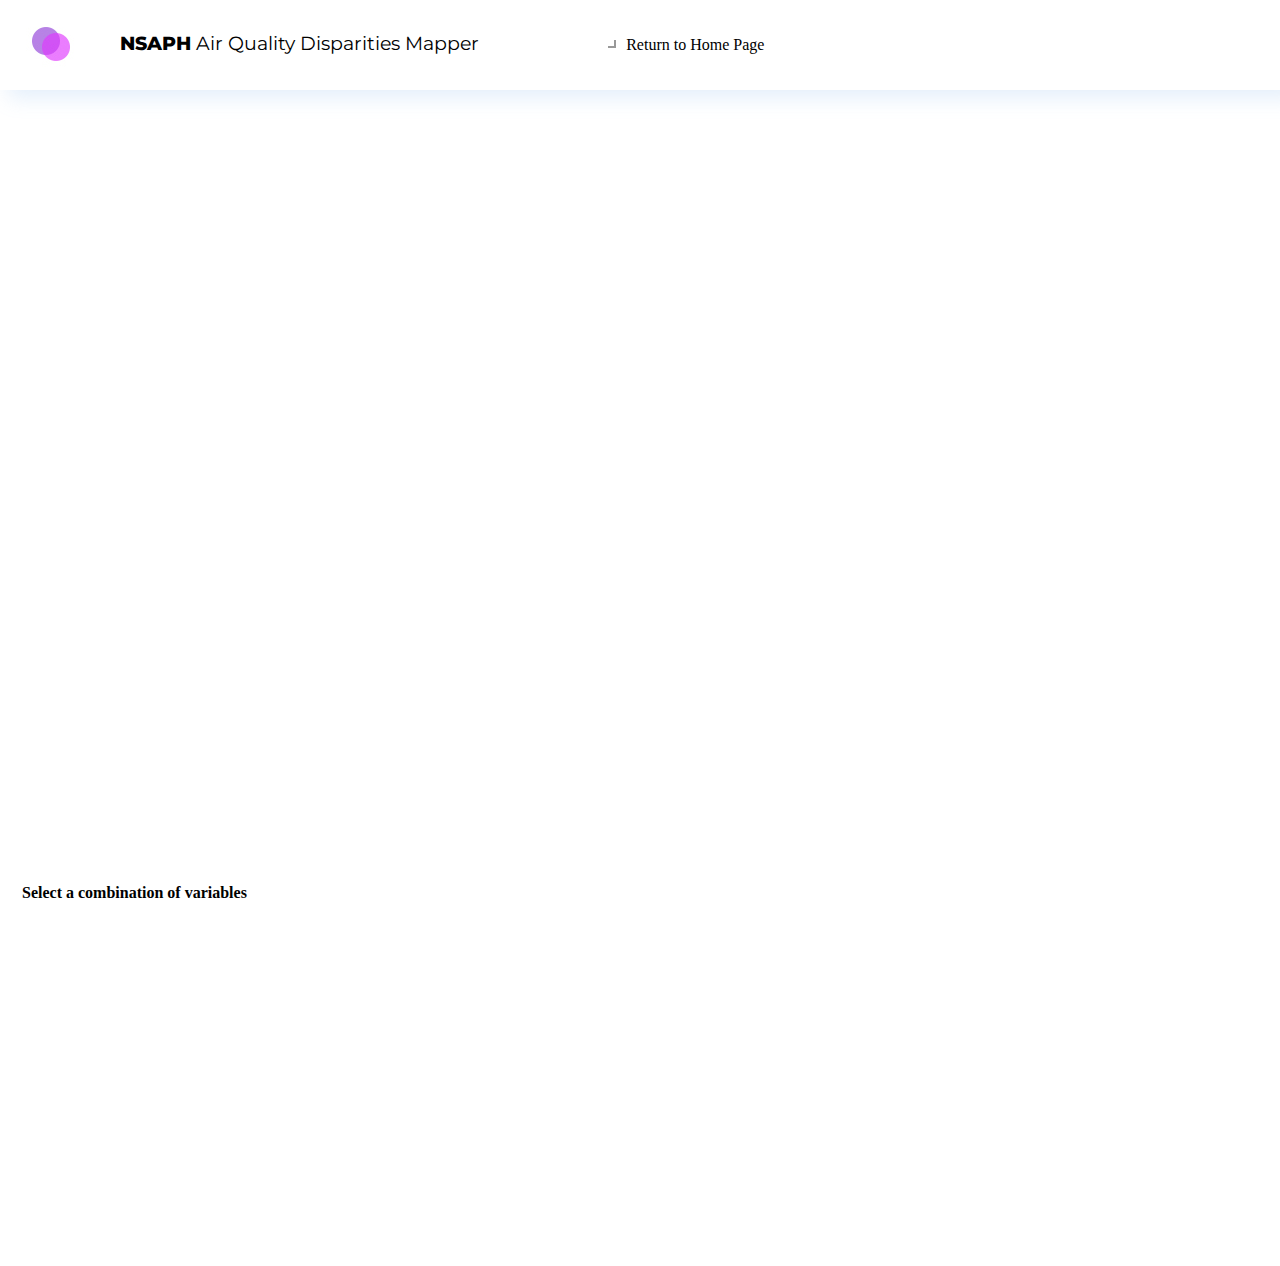
==== visualizations/bivariate_choropleth.html @ 6083b2c7 "Variable selection for bivariate choropleth" ====
<!doctype html>
<html>
<head>

  <meta charset="utf-8">
  <meta name="description" content="">
  <meta name="viewport" content="width=device-width, initial-scale=1">
  <title>Bivariate Choropleth | NSAPH Air Quality Disparities Mapper</title>

  <!-- Favicon -->
  <link rel="apple-touch-icon" sizes="180x180" href="/apple-touch-icon.png">
  <link rel="icon" type="image/png" sizes="32x32" href="/favicon-32x32.png">
  <link rel="icon" type="image/png" sizes="16x16" href="/favicon-16x16.png">
  <link rel="mask-icon" href="/safari-pinned-tab.svg" color="#5bbad5">
  <meta name="msapplication-TileColor" content="#da532c">
  <meta name="theme-color" content="#ffffff">

  <!-- Fonts From Google -->
  <link href='https://fonts.googleapis.com/css?family=Roboto:100,400,300,400italic,700' rel='stylesheet'
        type='text/css'>
  <link href='//fonts.googleapis.com/css?family=Montserrat:thin,extra-light,light,100,200,300,400,500,600,700,800'
        rel='stylesheet' type='text/css'>

  <!-- ArcGIS Javascript API Styles -->
  <link rel="stylesheet" href="https://js.arcgis.com/4.24/esri/themes/light/main.css" />

  <!-- Local Styles -->
  <link rel="stylesheet" href="../css/style.css">

  <!-- ArcGIS Javascript API Script -->
  <script src="https://js.arcgis.com/4.24/"></script>

</head>

<body>

<div id="top-nav">
  <a href="../index.html"><div class="nav-element" id="logo-holder">
    <img src="../img/logo.jpg">
  </div></a>

  <div class="nav-element">
    <h1 class="title"><span>NSAPH</span> Air Quality Disparities Mapper</h1>
  </div>

  <ul id="subnav" class="nav-element">
    <li>
      <a href="../index.html"><p><i class="left-arrow"></i>Return to Home Page</p></a>
    </li>
  </ul>

</div>

<div id="viewDiv"></div>

<div id="variable-selector" class="esri-widget">
  <b class="menu-title">Select a combination of variables</b>
  <p>Demographic Variables</p>
  <div id="demographic-holder" class="variable-holder">

    <input type="radio" id="pct_black" name="demographic" value="pct_black" checked>
    <label for="pct_black">pct_black</label><br>

    <input type="radio" id="population" name="demographic" value="population">
    <label for="population">population</label><br>

    <input type="radio" id="pct_female" name="demographic" value="pct_female">
    <label for="pct_female">pct_female</label><br>

    <input type="radio" id="pct_age_under_5" name="demographic" value="pct_age_under_5">
    <label for="pct_age_under_5">pct_age_under_5</label><br>

    <input type="radio" id="pct_age_over_85" name="demographic" value="pct_age_over_85">
    <label for="pct_age_over_85">pct_age_over_85</label><br>

    <input type="radio" id="pct_white" name="demographic" value="pct_white">
    <label for="pct_white">pct_white</label><br>

    <input type="radio" id="pct_native" name="demographic" value="pct_native">
    <label for="pct_native">pct_native</label><br>

    <input type="radio" id="pct_asian" name="demographic" value="pct_asian">
    <label for="pct_asian">pct_asian</label><br>

    <input type="radio" id="pct_two_or_more_races" name="demographic" value="pct_two_or_more_races">
    <label for="pct_two_or_more_races">pct_two_or_more_races</label><br>

    <input type="radio" id="pct_hispanic" name="demographic" value="pct_hispanic">
    <label for="pct_hispanic">pct_hispanic</label><br>

    <input type="radio" id="n_households" name="demographic" value="n_households">
    <label for="n_households">n_households</label><br>

    <input type="radio" id="pct_households_single_father" name="demographic" value="pct_households_single_father">
    <label for="pct_households_single_father">pct_households_single_father</label><br>

    <input type="radio" id="pct_households_single_mother" name="demographic" value="pct_households_single_mother">
    <label for="pct_households_single_mother">pct_households_single_mother</label><br>

    <input type="radio" id="n_housing_units" name="demographic" value="n_housing_units">
    <label for="n_housing_units">n_housing_units</label><br>

    <input type="radio" id="n_occupied_housing_units" name="demographic" value="n_occupied_housing_units">
    <label for="n_occupied_housing_units">n_occupied_housing_units</label><br>

    <input type="radio" id="pct_renting" name="demographic" value="pct_renting">
    <label for="pct_renting">pct_renting</label><br>

    <!--         <input type="radio" id="ice_race_ethnicity" name="demographic" value="ice_race_ethnicity">-->
    <!--         <label for="ice_race_ethnicity">ice_race_ethnicity</label><br>-->

  </div>
  <p>Air Pollution Variables <em>(coming soon)</em></p>
  <div id="pollution-holder" class="variable-holder">

    <input type="radio" id="ec" name="pollution" value="ec" checked>
    <label for="ec">elemental carbon (EC)</label><br>

    <input type="radio" id="ammonium" name="pollution" value="ammonium" disabled>
    <label for="ammonium">ammonium (NH4+)</label><br>

    <input type="radio" id="nitrate" name="pollution" value="nitrate" disabled>
    <label for="nitrate">nitrate (NO3-)</label><br>

    <input type="radio" id="oc" name="pollution" value="oc" disabled>
    <label for="oc">organic carbon (OC)</label><br>

    <input type="radio" id="sulfate" name="pollution" value="sulfate" disabled>
    <label for="sulfate">sulfate (SO42-)</label><br>

  </div>
</div>

<!-- Local Scripts -->
<script src="../js/bivariate_choropleth.js"></script>

<!-- Reference code for this site's scripts was sourced from the ArcGIS for Javascript 4.24 documentation, available
 here: https://developers.arcgis.com/javascript/latest/
-->

</body>
</html>
---- css/style.css ----
html,
body {
    padding: 0;
    margin: 0;
    height: 100%;
    width: 100%;
    overflow-x: hidden;
}

#top-nav {
    padding-left: 2vw;
    /*box-shadow: 0 16px 20px -8px rgb(149 157 165 / 20%);*/
    box-shadow: 0 16px 20px -8px rgb(118 175 235 / 20%);
    width: 100%;
    height: 90px;
    /*border-bottom: 1px solid #e8e7ec;*/
}

.title {
    font-family: Montserrat;
    font-weight: 400;
    font-size: 14pt;
    margin-left: 40px;
}

.title > span {
    font-weight: 800;
}


.nav-element {
    display: inline-block;
    margin: auto;
}

#viewDiv {
    height: 86%;
    width: 100%;
}

.esri-view .esri-view-surface--inset-outline:focus::after {
    outline: none !important;
}‍‍‍

#viewDiv, #menu {
    display: inline-block;
 }

#subnav {
    margin-left: 60px;
 }

#subnav > li {
     display: inline-block;
     list-style: none;
     height: 80px;
     line-height: 40px;
     padding: 0 2vw;
     text-align: center;
 }

#subnav > li > p:hover {
    transition: 0.05s all ease;
    color: #1e90ff;
}

#logo-holder {
    transform: translateY(19px);
}

.map-toggle-label {
    position: relative;
    display: inline-block;
    width: 60px;
    height: 34px;
}

.map-toggle-label input {
    opacity: 0;
    width: 0px;
    height: 0px;
}

.map-toggle-span {
    position: absolute;
    cursor: pointer;
    top: 0;
    left: 0;
    right: 0;
    bottom: 0;
    background-color: #dedede;
    -webkit-transition: .2s;
    transition: .2s all ease;
    border-radius: 3px;
}

.map-toggle-span:before {
    position: absolute;
    content: "";
    height: 26px;
    width: 26px;
    left: 4px;
    bottom: 4px;
    background-color: white;
    -webkit-transition: .4s;
    transition: .4s cubic-bezier(0,1,0.5,1);
    border-radius: 3px;
}

input:checked + .map-toggle-span {
    background-color: #4A92C4;
}

input:focus + .map-toggle-span {
    box-shadow: 0 0 4px #4A92C4;
}

input:checked + .map-toggle-span:before {
    -webkit-transform: translateX(26px);
    -ms-transform: translateX(26px);
    transform: translateX(26px);
}

.map-toggle-span {
    border-radius: 34px;
}

.map-toggle-span:before {
    border-radius: 50%;
}

@media only screen and (max-width: 1015px) {
    #top-nav {
        height: 140px;
    }
}

a, a:hover, a:focus, a:active {
      text-decoration: none;
      color: inherit;
}

a:hover {
    cursor: pointer;
}

.left-arrow {
    border: solid #999999;
    border-width: 0 2px 2px 0;
    display: inline-block;
    padding: 3px;
    transform: rotate(135deg);
    -webkit-transform: rotate(135deg);
    margin-right: 10px;
    transform: translateY(-2px);
}

#variable-selector {
    width: 320px;
    background: #fff;
    padding: 20px;
    padding-left:30px;
}

#demographic-holder {
    margin-bottom: 20px;
}

.variable-holder {
    height: 120px;
    overflow-y: scroll;
    scrollbar-width: auto;
    scrollbar-color: #c9c9c9 #ffffff;
}

.variable-holder > label {
    padding: 0.5em;
}

.variable-holder::-webkit-scrollbar {
    width: 16px;
    height: 20px;
}

.variable-holder::-webkit-scrollbar-track {
    background: #ffffff;
}

.variable-holder::-webkit-scrollbar-thumb {
    background-color: #c9c9c9;
    border-radius: 10px;
    border: 3px solid #ffffff;
}

.menu-title {
    margin-left:-8px;
}
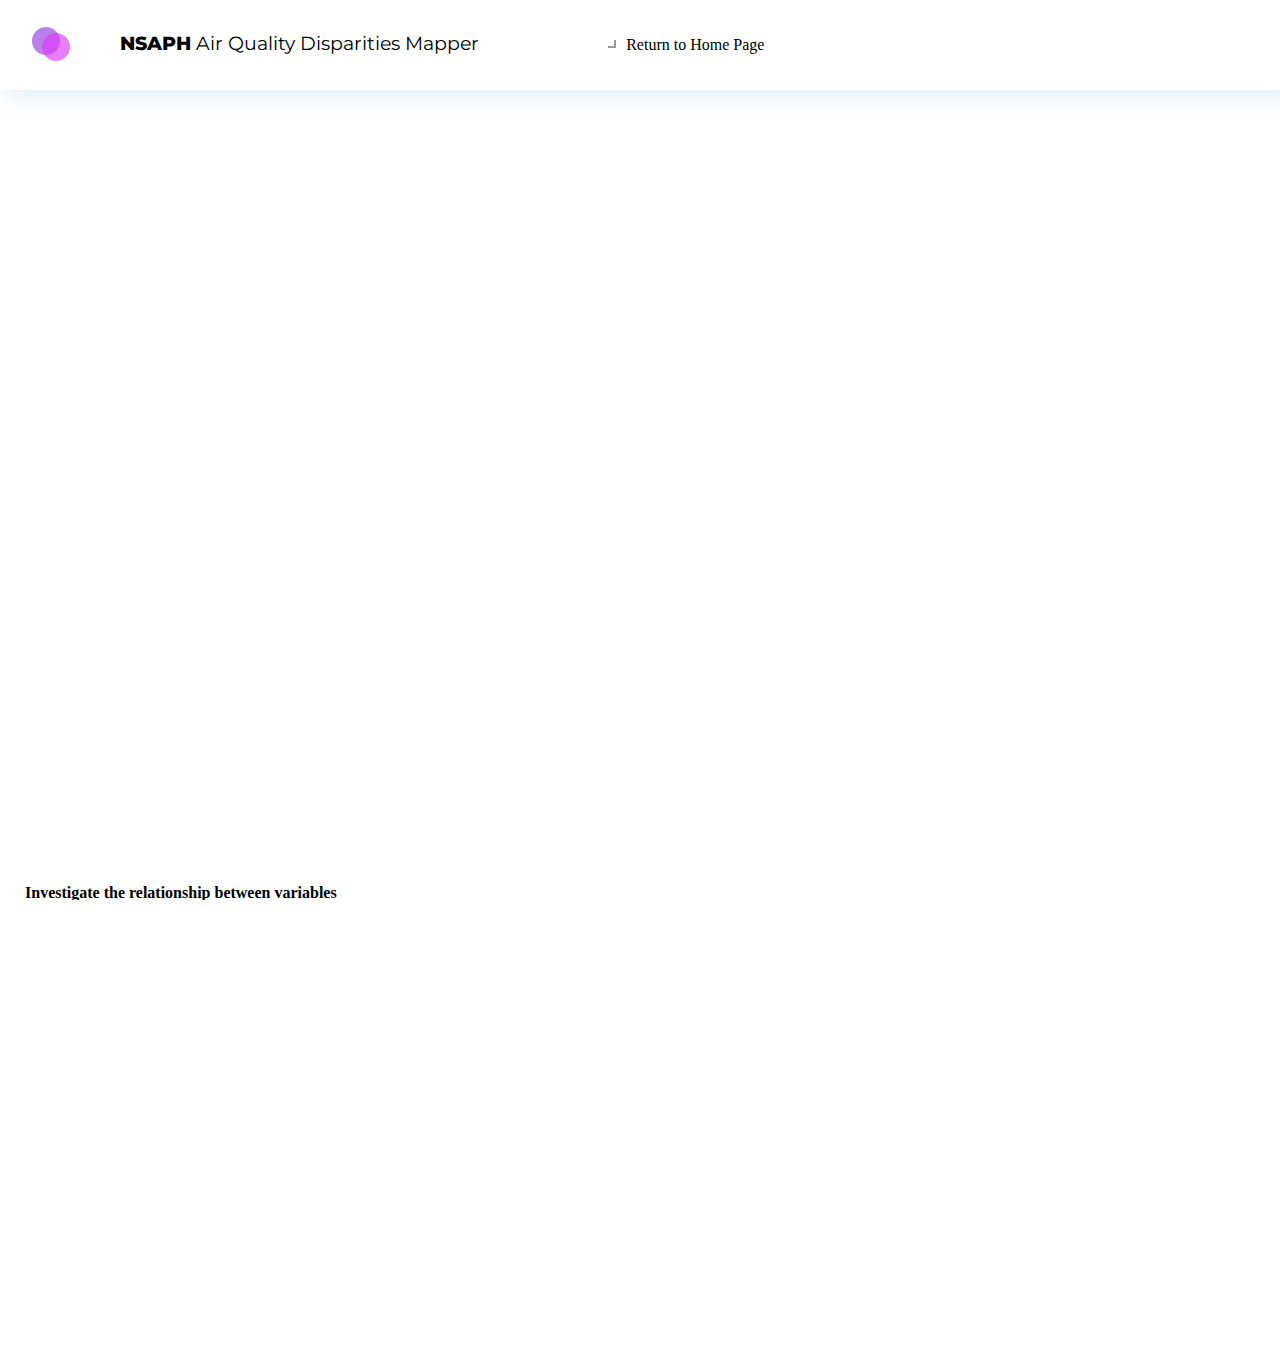
==== commit 2fa68960: "Scatterplot implementation for other visualization types" ====
--- a/visualizations/bivariate_choropleth.html
+++ b/visualizations/bivariate_choropleth.html
@@ -27,6 +27,9 @@
   <!-- Local Styles -->
   <link rel="stylesheet" href="../css/style.css">
 
+  <!-- D3.js Script -->
+  <script src="http://d3js.org/d3.v4.min.js"></script>
+
   <!-- ArcGIS Javascript API Script -->
   <script src="https://js.arcgis.com/4.24/"></script>
 
@@ -52,6 +55,11 @@
 </div>
 
 <div id="viewDiv"></div>
+
+<div id="scatterPlot" class="esri-widget">
+  <b>Investigate the relationship between variables </b>
+  <p>Each dot represents a given county</p>
+</div>
 
 <div id="variable-selector" class="esri-widget">
   <b class="menu-title">Select a combination of variables</b>
@@ -110,22 +118,22 @@
     <!--         <label for="ice_race_ethnicity">ice_race_ethnicity</label><br>-->
 
   </div>
-  <p>Air Pollution Variables <em>(coming soon)</em></p>
+  <p>Air Pollution Variables </p>
   <div id="pollution-holder" class="variable-holder">
 
     <input type="radio" id="ec" name="pollution" value="ec" checked>
     <label for="ec">elemental carbon (EC)</label><br>
 
-    <input type="radio" id="ammonium" name="pollution" value="ammonium" disabled>
+    <input type="radio" id="ammonium" name="pollution" value="ammonium">
     <label for="ammonium">ammonium (NH4+)</label><br>
 
-    <input type="radio" id="nitrate" name="pollution" value="nitrate" disabled>
+    <input type="radio" id="nitrate" name="pollution" value="nitrate">
     <label for="nitrate">nitrate (NO3-)</label><br>
 
-    <input type="radio" id="oc" name="pollution" value="oc" disabled>
+    <input type="radio" id="oc" name="pollution" value="oc">
     <label for="oc">organic carbon (OC)</label><br>
 
-    <input type="radio" id="sulfate" name="pollution" value="sulfate" disabled>
+    <input type="radio" id="sulfate" name="pollution" value="sulfate">
     <label for="sulfate">sulfate (SO42-)</label><br>
 
   </div>
@@ -134,6 +142,9 @@
 <!-- Local Scripts -->
 <script src="../js/bivariate_choropleth.js"></script>
 
+<!-- D3.js Script -->
+<script src="../js/scatterplot.js"></script>
+
 <!-- Reference code for this site's scripts was sourced from the ArcGIS for Javascript 4.24 documentation, available
  here: https://developers.arcgis.com/javascript/latest/
 -->
--- a/css/style.css
+++ b/css/style.css
@@ -59,9 +59,13 @@
      text-align: center;
  }
 
+#subnav > li > p {
+    font-family: Open Sans;
+}
+
 #subnav > li > p:hover {
     transition: 0.05s all ease;
-    color: #1e90ff;
+    color: #9052F9;
 }
 
 #logo-holder {
@@ -192,6 +196,40 @@
     border: 3px solid #ffffff;
 }
 
-.menu-title {
-    margin-left:-8px;
+#scatterPlot {
+    padding-left: 25px;
+    padding-right: 10px;
+    padding-top: 20px;
+}
+
+.label {
+    font-family: Lato;
+    font-size: 10pt;
+}
+
+.axis line{
+    stroke: #707070;
+}
+
+.axis path{
+    stroke: #707070;
+}
+
+.axis text {
+    fill: #707070;
+}
+
+.tooltip {
+    position: absolute;
+    text-align: left;
+    background: white;
+    padding-left: 15px;
+    padding-right: 15px;
+    padding-top: 0px;
+    padding-bottom: 0px;
+    font: 9pt Montserrat;
+    box-shadow: rgba(149, 157, 165, 0.2) 0px 8px 24px;
+    border-radius: 5px;
+    opacity: 0;
+    /*border-top: 8px solid #E8F0FC;*/
 }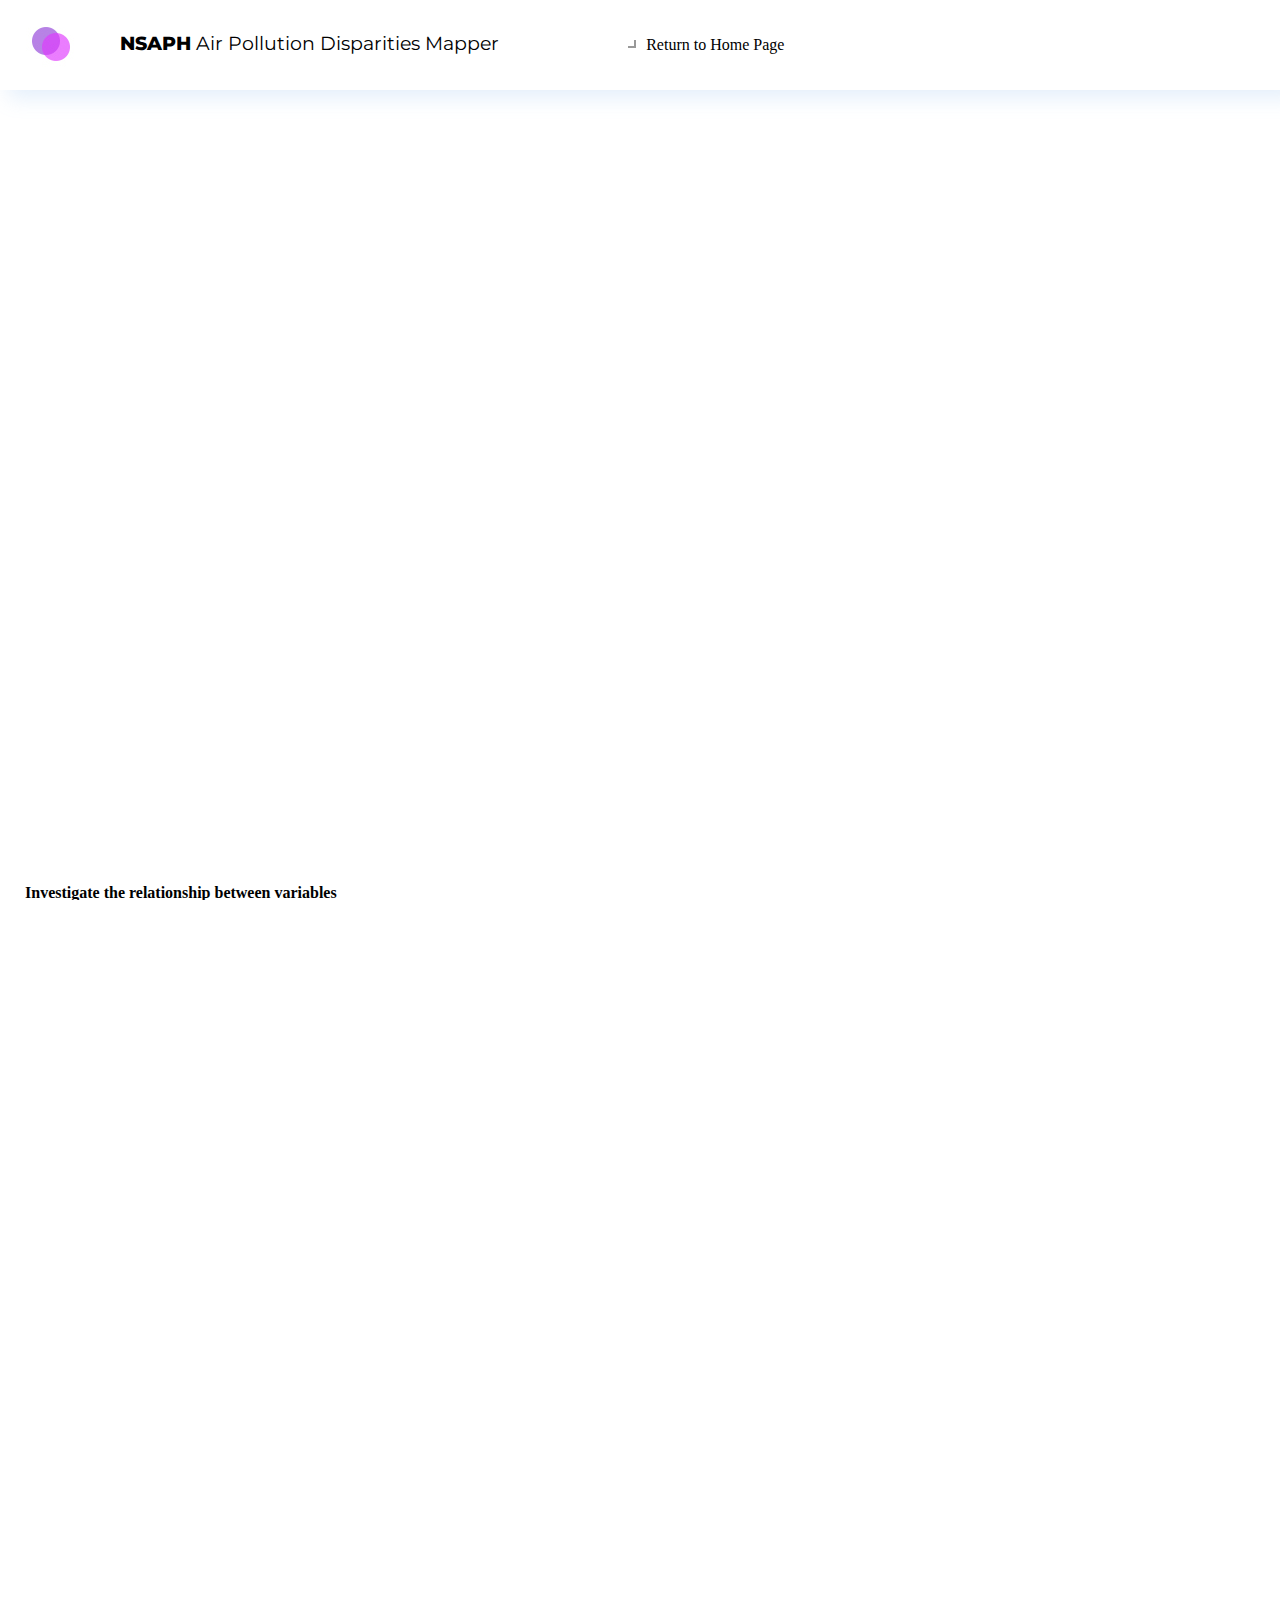
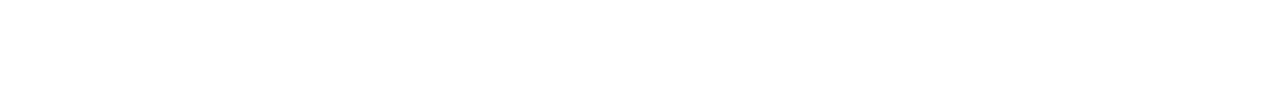
==== commit 3d1ff2b0: "Info window" ====
--- a/visualizations/bivariate_choropleth.html
+++ b/visualizations/bivariate_choropleth.html
@@ -5,7 +5,7 @@
   <meta charset="utf-8">
   <meta name="description" content="">
   <meta name="viewport" content="width=device-width, initial-scale=1">
-  <title>Bivariate Choropleth | NSAPH Air Quality Disparities Mapper</title>
+  <title>Bivariate Choropleth | NSAPH Air Pollution Disparities Mapper</title>
 
   <!-- Favicon -->
   <link rel="apple-touch-icon" sizes="180x180" href="/apple-touch-icon.png">
@@ -28,7 +28,7 @@
   <link rel="stylesheet" href="../css/style.css">
 
   <!-- D3.js Script -->
-  <script src="http://d3js.org/d3.v4.min.js"></script>
+  <script src="https://d3js.org/d3.v4.min.js"></script>
 
   <!-- ArcGIS Javascript API Script -->
   <script src="https://js.arcgis.com/4.24/"></script>
@@ -43,12 +43,12 @@
   </div></a>
 
   <div class="nav-element">
-    <h1 class="title"><span>NSAPH</span> Air Quality Disparities Mapper</h1>
+    <h1 class="title"><span>NSAPH</span> Air Pollution Disparities Mapper</h1>
   </div>
 
   <ul id="subnav" class="nav-element">
     <li>
-      <a href="../index.html"><p><i class="left-arrow"></i>Return to Home Page</p></a>
+      <a class="to-home-link" href="../index.html"><p><i class="left-arrow"></i>Return to Home Page</p></a>
     </li>
   </ul>
 
@@ -59,6 +59,65 @@
 <div id="scatterPlot" class="esri-widget">
   <b>Investigate the relationship between variables </b>
   <p>Each dot represents a given county</p>
+</div>
+
+<div id="information-menu" class="esri-widget">
+  <b>Learn how to use the mapper </b>
+  <p>This visualization depicts counties in the form of colored polygons spread across the country.</p>
+  <p>The visual characteristics of each polygon are influenced by a series of demographic and air
+    pollution variables, which can be selected in the "variable toggle" menu above this popup
+    window.</p>
+  <p>Each demographic variable dictates one color scale, while the air pollution
+    variable controls another, and the combination of them both is displayed in the choropleth.</p>
+
+  <p>A legend in the bottom-right corner of the screen offers
+    clarification about the chosen variables and their corresponding scales.</p>
+
+  <p>The demographic variables come from the 2010 edition of the US Decennial Census of
+    Population and Housing, a government initiative which aims to count the population of the
+    country and survey its underlying demographic characteristics (such as age, race, and housing status).</p>
+
+  <p>Conversely, the air pollution variables come from a research study conducted by Dr.
+    Heresh Amini and his collaborators at Harvard University. Their team developed a model to estimate
+    the concentrations of different chemical compounds in the air, all of which can be considered forms of
+    air pollution.
+
+  <p>While the underlying sources vary from component to component, higher concentrations are generally
+    linked to poor health outcomes. This mapper works with 5 of the components from the research study—
+    elemental carbon (EC), ammonium (NH4+), nitrate (NO3-), organic carbon (OC), and sulfate (SO42-). </p>
+  </p>
+
+  <p>The pollution dataset's spans 3,535 urban regions at a 50-m spatial resolution and all other non-urban areas at a 1-km resolution. While the data is available from 2000 to 2019, only 2010 values are currently hooked up to the mapper.</p>
+
+  <p>To find the county you live in— or any other county you're curious about— simply navigate to the search bar
+    in the top-right corner of the page and enter its name. The mapper screen will teleport you to
+    the county's coordinates, at which point you can click on the nearest colored polygon to reveal some
+    summary information.</p>
+
+  <p>Upon selecting a county, the resulting pop-up window provides an overview of specific values for the two chosen variables,
+    as well as how they each compare to the national average. The wording of the pop-up provides a
+    guide for how to interpret the data values. If the summary statistics at first do not load,
+    zoom in closer to the county and click on it once again.</p>
+
+  <p>To switch the combination of variables currently being viewed, look for the third icon down
+    from the top-left corner of the page. The variable selection menu consists of a series of
+    radio buttons, which will update the map, legend, and all other pop-ups when clicked. A total of 1 demographic and 1
+    air pollution variable are allowed to be graphed at a given point in time.</p>
+
+  <p>The relationship between each of these variables can be explored visually through the form of a scatterplot
+    window, which pops-up when clicking on the fourth icon down from the top-left corner of the
+    page. Each dot represents a county, with its name visible in the form of a tool-tip appearing upon
+    hover. </p>
+
+  <p>Clicking on a scatterplot dot teleports the map to the county's location. To change the scale, zoom
+    and pan on any white space in the scatterplot. If a county geometry has been
+    selected on the geographic map, the corresponding dot will appear to be colored purple in the scatterplot.
+    This provides an understanding of where a given county situates in relation to all other
+    counties based on those two variable values.</p>
+
+  <p>Development is still ongoing, and please feel free to report any bugs you encounter via the
+    "User Testing" link of the landing page footer. Thank you!</p>
+
 </div>
 
 <div id="variable-selector" class="esri-widget">
--- a/css/style.css
+++ b/css/style.css
@@ -232,4 +232,18 @@
     border-radius: 5px;
     opacity: 0;
     /*border-top: 8px solid #E8F0FC;*/
+}
+
+#information-menu {
+    width: 350px;
+    background: #fff;
+    padding: 20px;
+    padding-left:30px;
+    height: 300px;
+    overflow-y: scroll;
+}
+
+.to-home-link:hover {
+    opacity: 0.6;
+    transition: opacity 0.1s ease-in-out;
 }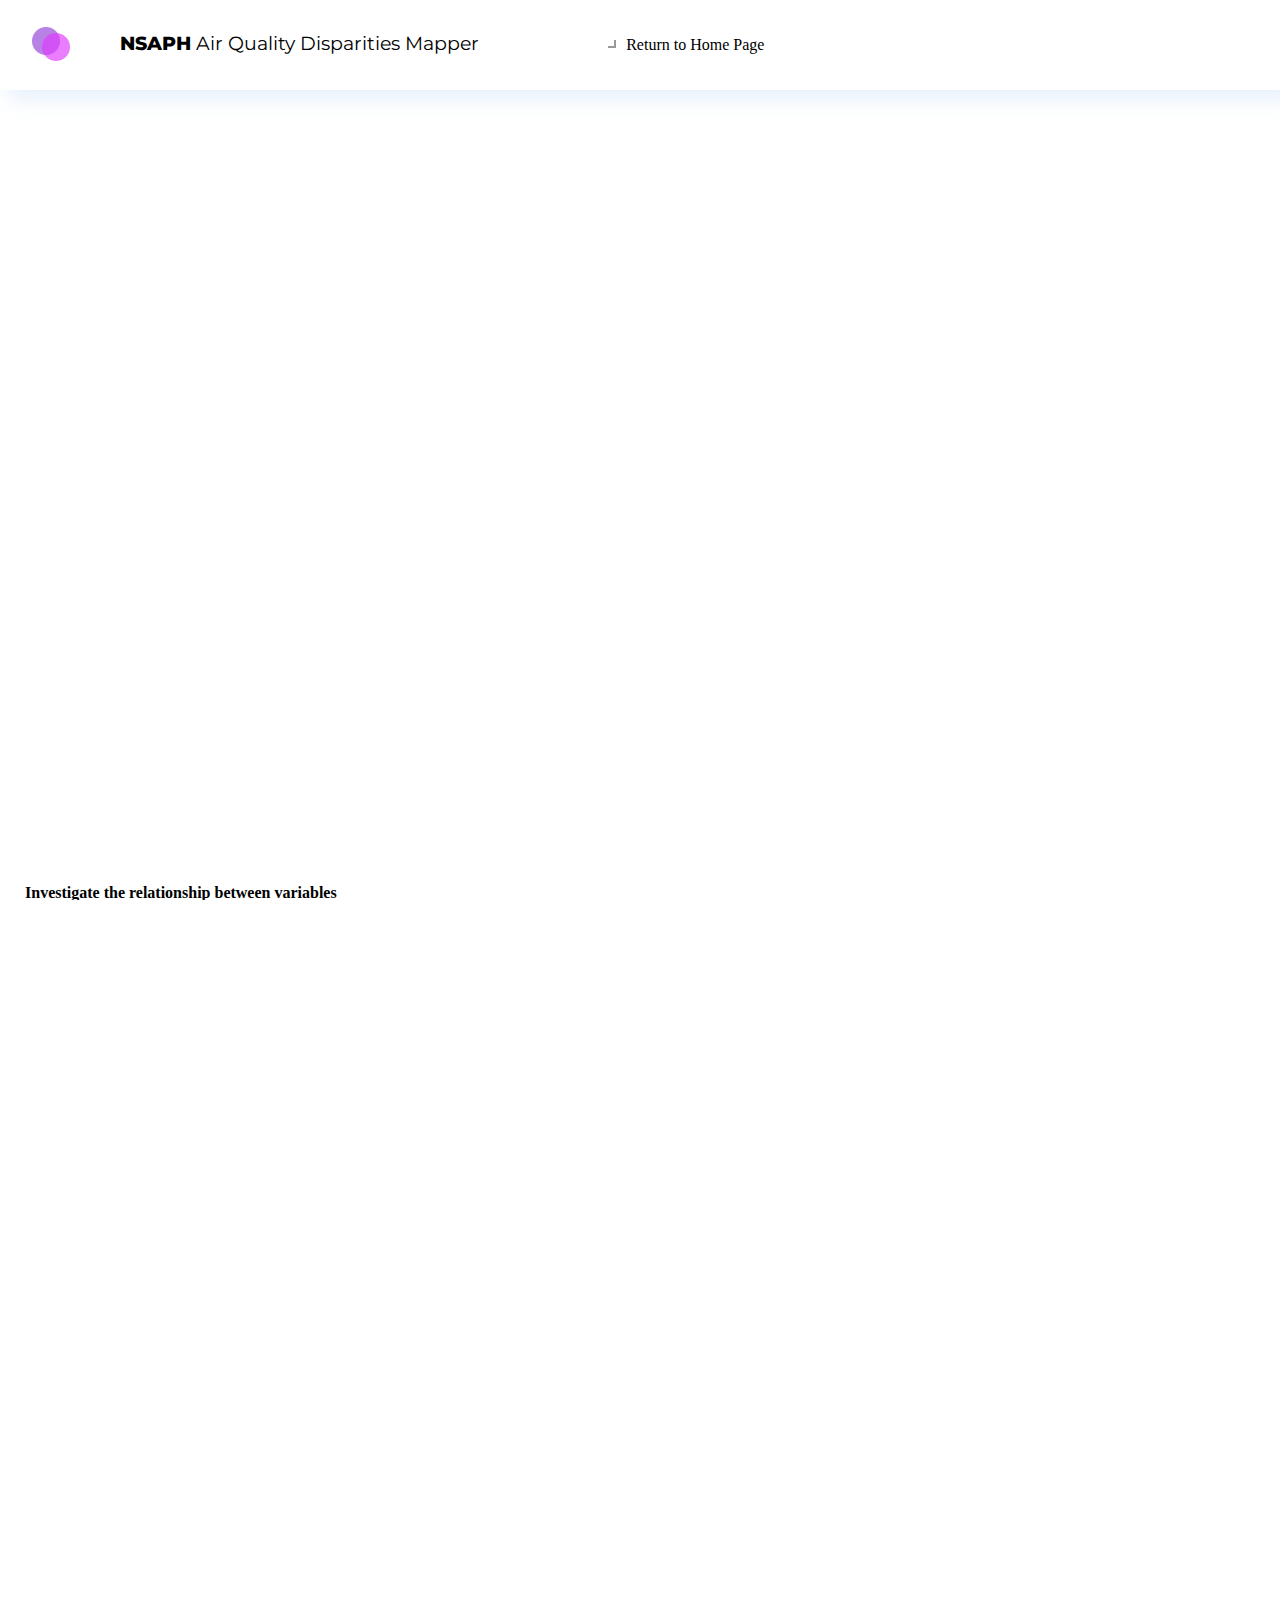
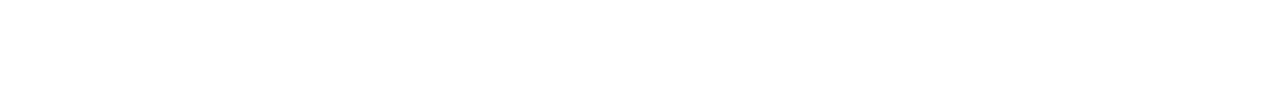
==== commit a7489814: "Mapper title change" ====
--- a/visualizations/bivariate_choropleth.html
+++ b/visualizations/bivariate_choropleth.html
@@ -5,7 +5,7 @@
   <meta charset="utf-8">
   <meta name="description" content="">
   <meta name="viewport" content="width=device-width, initial-scale=1">
-  <title>Bivariate Choropleth | NSAPH Air Pollution Disparities Mapper</title>
+  <title>Bivariate Choropleth | NSAPH Air Quality Disparities Mapper</title>
 
   <!-- Favicon -->
   <link rel="apple-touch-icon" sizes="180x180" href="/apple-touch-icon.png">
@@ -43,7 +43,7 @@
   </div></a>
 
   <div class="nav-element">
-    <h1 class="title"><span>NSAPH</span> Air Pollution Disparities Mapper</h1>
+    <h1 class="title"><span>NSAPH</span> Air Quality Disparities Mapper</h1>
   </div>
 
   <ul id="subnav" class="nav-element">
@@ -91,8 +91,7 @@
 
   <p>To find the county you live in— or any other county you're curious about— simply navigate to the search bar
     in the top-right corner of the page and enter its name. The mapper screen will teleport you to
-    the county's coordinates, at which point you can click on the nearest colored polygon to reveal some
-    summary information.</p>
+    the county's coordinates.</p>
 
   <p>Upon selecting a county, the resulting pop-up window provides an overview of specific values for the two chosen variables,
     as well as how they each compare to the national average. The wording of the pop-up provides a
